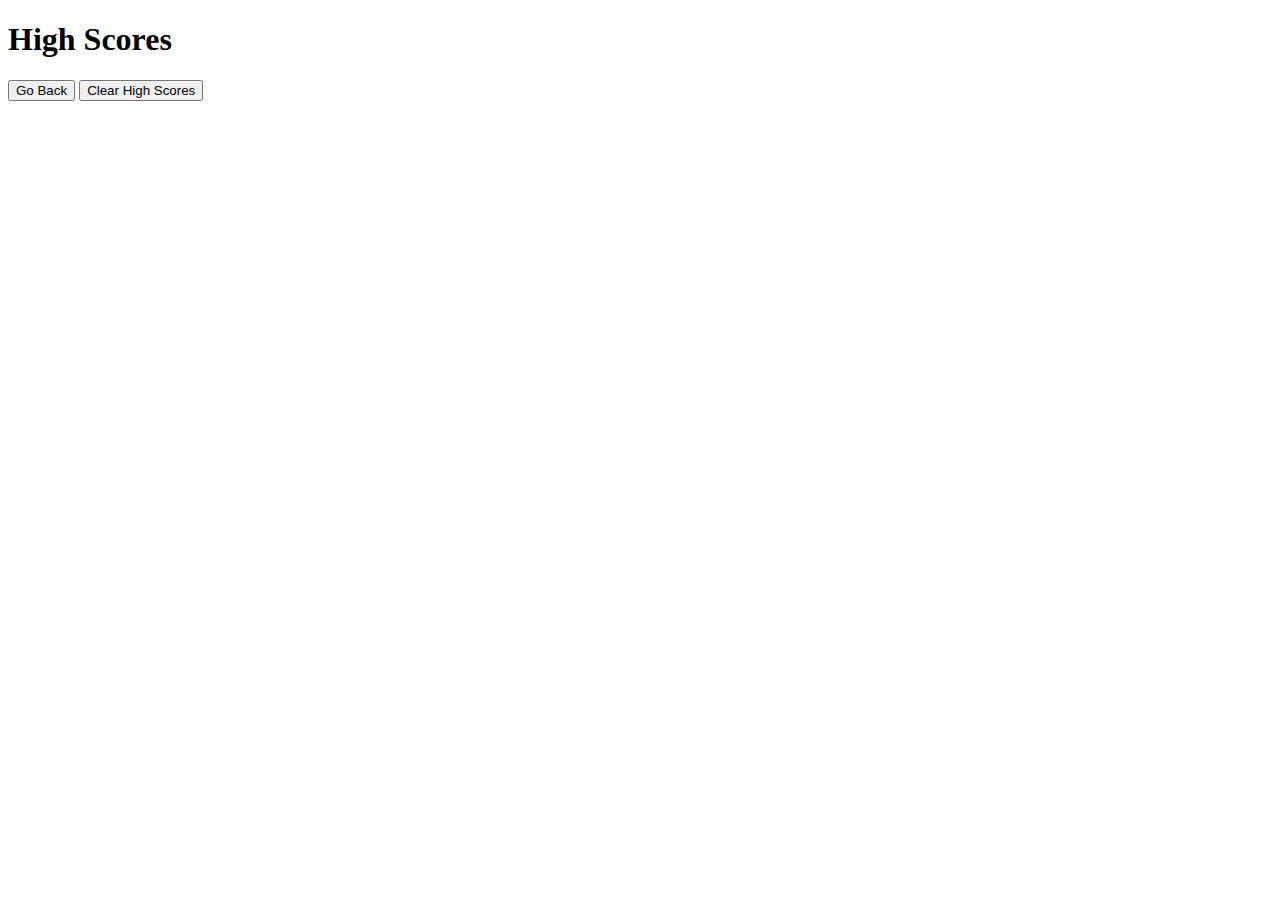
==== scores.html @ b116ae3e "tweaked high scores page" ====
<!DOCTYPE html>
<html lang="en">
<head>
    <meta charset="UTF-8">
    <meta http-equiv="X-UA-Compatible" content="IE=edge">
    <meta name="viewport" content="width=device-width, initial-scale=1.0">
    <link rel="stylesheet" href="./assets/css/style.css">
    <title>High Scores</title>
</head>
<body>
    <h1>High Scores</h1>
    <ol class="score-list">
    </ol>
    <div class="link-btns">
        <button class="btn" id="go-back" onclick="window.location.href='./index.html';">Go Back</button>
        <button class="btn" id="clear-scores">Clear High Scores</button>
    </div>
    <script src="./assets/js/scores-script.js"></script>
</body>
</html>
---- assets/css/style.css ----
h2 {
    font-size: 20px;
}
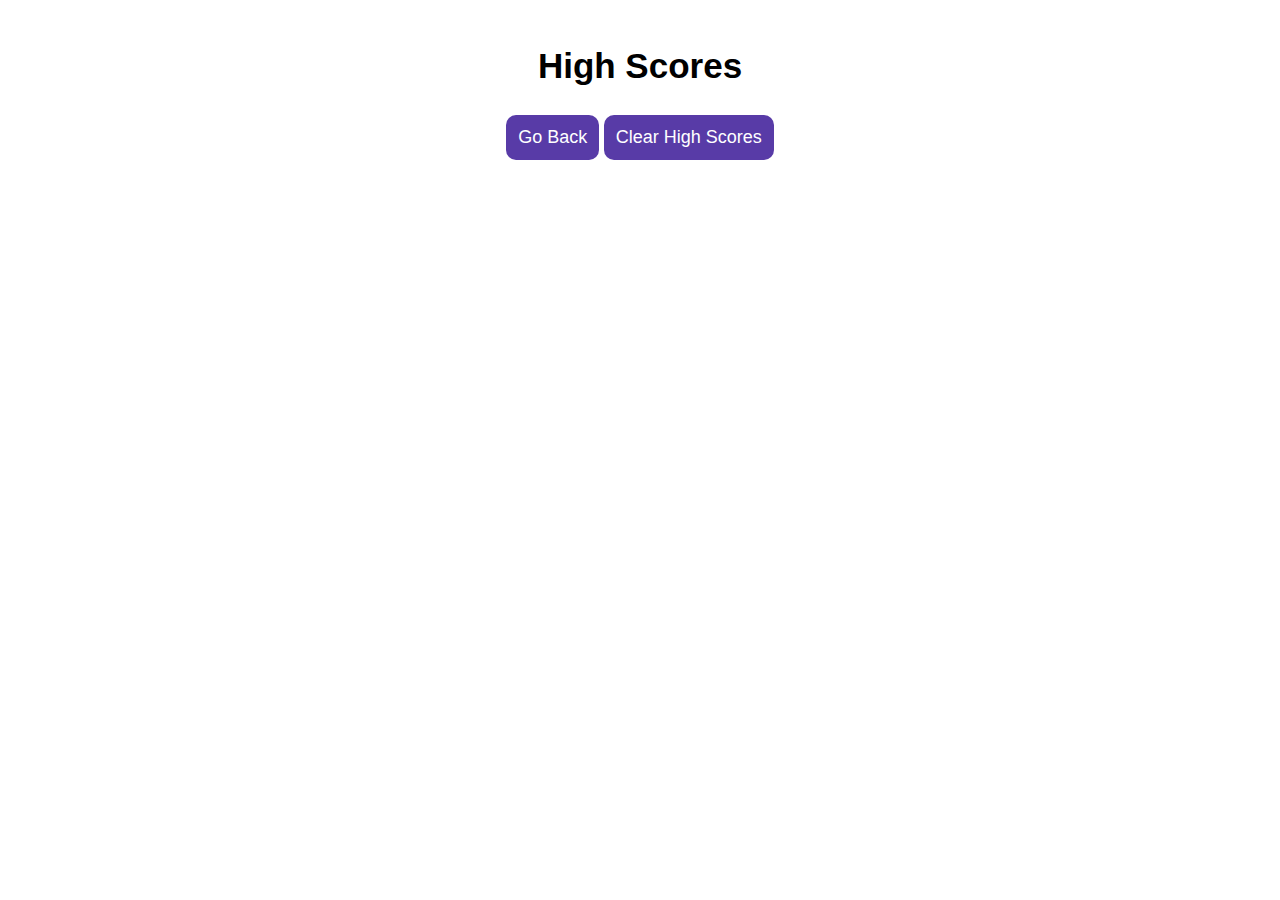
==== commit cb843514: "added styling" ====
--- a/scores.html
+++ b/scores.html
@@ -8,13 +8,17 @@
     <title>High Scores</title>
 </head>
 <body>
-    <h1>High Scores</h1>
-    <ol class="score-list">
-    </ol>
-    <div class="link-btns">
-        <button class="btn" id="go-back" onclick="window.location.href='./index.html';">Go Back</button>
-        <button class="btn" id="clear-scores">Clear High Scores</button>
-    </div>
+    <main class="main">
+        <div class="scores-page">
+            <h1>High Scores</h1>
+            <ul class="score-list">
+            </ul>
+            <div class="link-btns">
+                <button class="btn" id="go-back" onclick="window.location.href='./index.html';">Go Back</button>
+                <button class="btn" id="clear-scores">Clear High Scores</button>
+            </div>
+        </div>
+    </main>
     <script src="./assets/js/scores-script.js"></script>
 </body>
 </html>--- a/assets/css/style.css
+++ b/assets/css/style.css
@@ -1,3 +1,80 @@
+* {
+    font-family: Calibri, 'Gill Sans', 'Gill Sans MT', 'Trebuchet MS', sans-serif;
+}
+
+h1 {
+    font-size: 35px;
+}
+
 h2 {
     font-size: 20px;
+}
+
+header {
+    display: flex;
+    justify-content: space-between;
+}
+
+header a, header p {
+    margin: 15px;
+    font-size: 18px;
+}
+
+header a {
+    text-decoration: none;
+    color: black;
+}
+
+.main {
+    width: 50%;
+    text-align: center;
+    margin: auto;
+}
+
+p {
+    font-size: 18px;
+}
+
+.quiz {
+    width: 50%;
+    margin: auto;
+    padding: 15px;
+}
+
+.btn {
+    background-color: #583ba7;
+    padding: 12px;
+    color: white;
+    font-size: 18px;
+    margin: 5px 0;
+    border-radius: 10px;
+    border: none;
+}
+
+.scores-page {
+    padding: 15px;
+}
+
+.scores-page ul {
+    padding-left: 0;
+}
+
+.scores-page ul li {
+    list-style: none;
+    font-size: 20px;
+}
+
+#temporary {
+    font-style: italic;
+    font-weight: lighter;
+    border-top: gray solid;
+}
+
+#initials-input {
+    padding: 8px;
+    border-radius: 10px;
+    border: solid #583ba7;
+    margin-right: 15px;
+    font-size: 16px;
+    font-family: Calibri;
 }